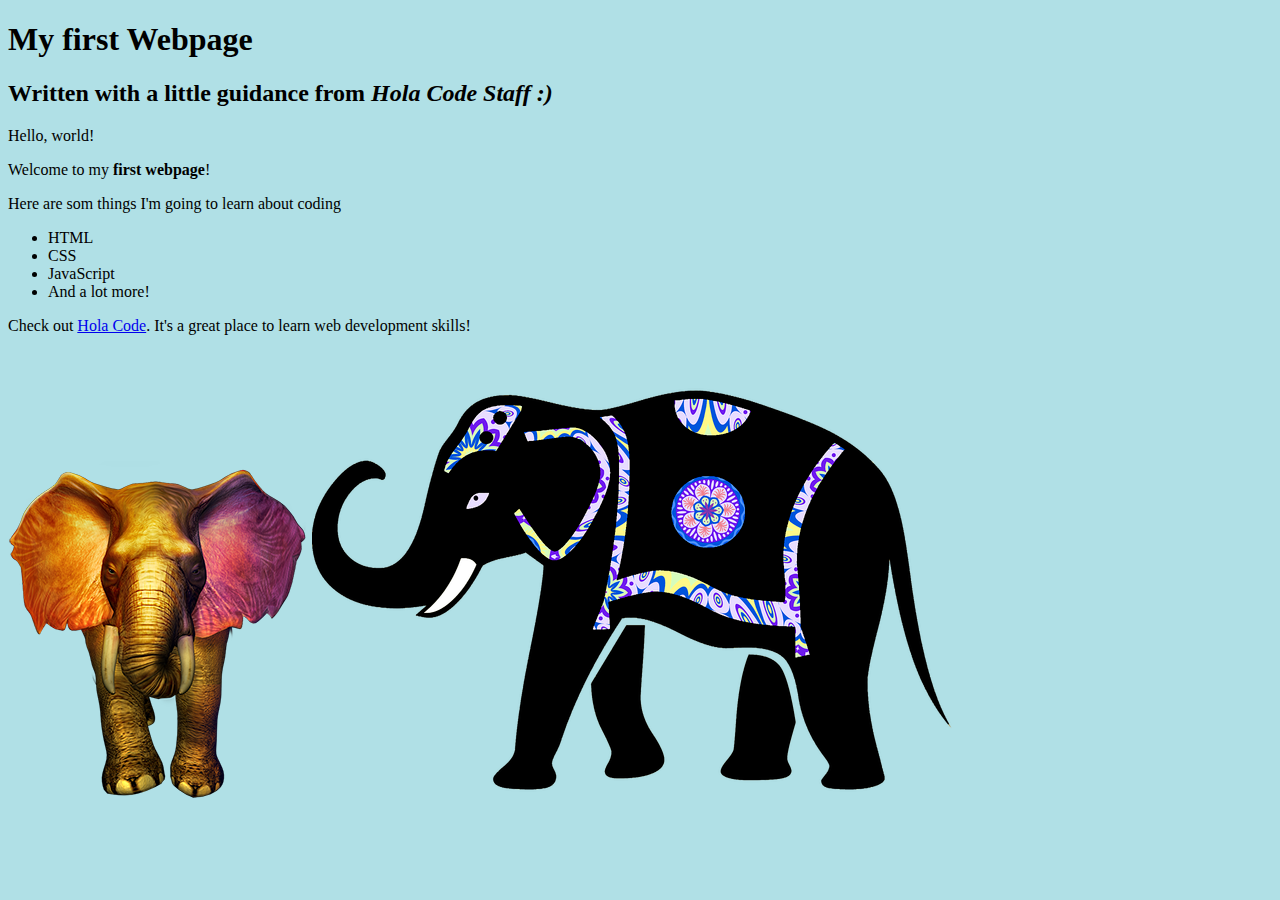
==== index.html @ 4a10e7f6 "added folder" ====
<!DOCTYPE html>
<html>
  <head>
   <body style="background-color:powderblue;">
    <meta ch arset="utf-8">
    <title>My first webpage!</title>
    <style>

    </style>
    <h1>My first Webpage</h1>
    <h2>Written with a little guidance from <em> Hola Code Staff :)
    </em> </h2>
    <p>Hello, world!</p>
    <p>Welcome to my <strong>first webpage</strong>!</p>

    <p>Here are som things I'm going to learn about coding</p>
    <ul>
      <li>HTML</li>
      <li>CSS</li>
      <li>JavaScript</li>
      <li>And a lot more!</li>
    </ul>
    <p> Check out <a href="http://www.connovo.org/holacode/">Hola Code</a>. It's a great place to learn web development skills! </p>
    <img src="images/elefante.png" alt="">
    <img src="images/elefante2.png" alt="">
  </body>
</html>
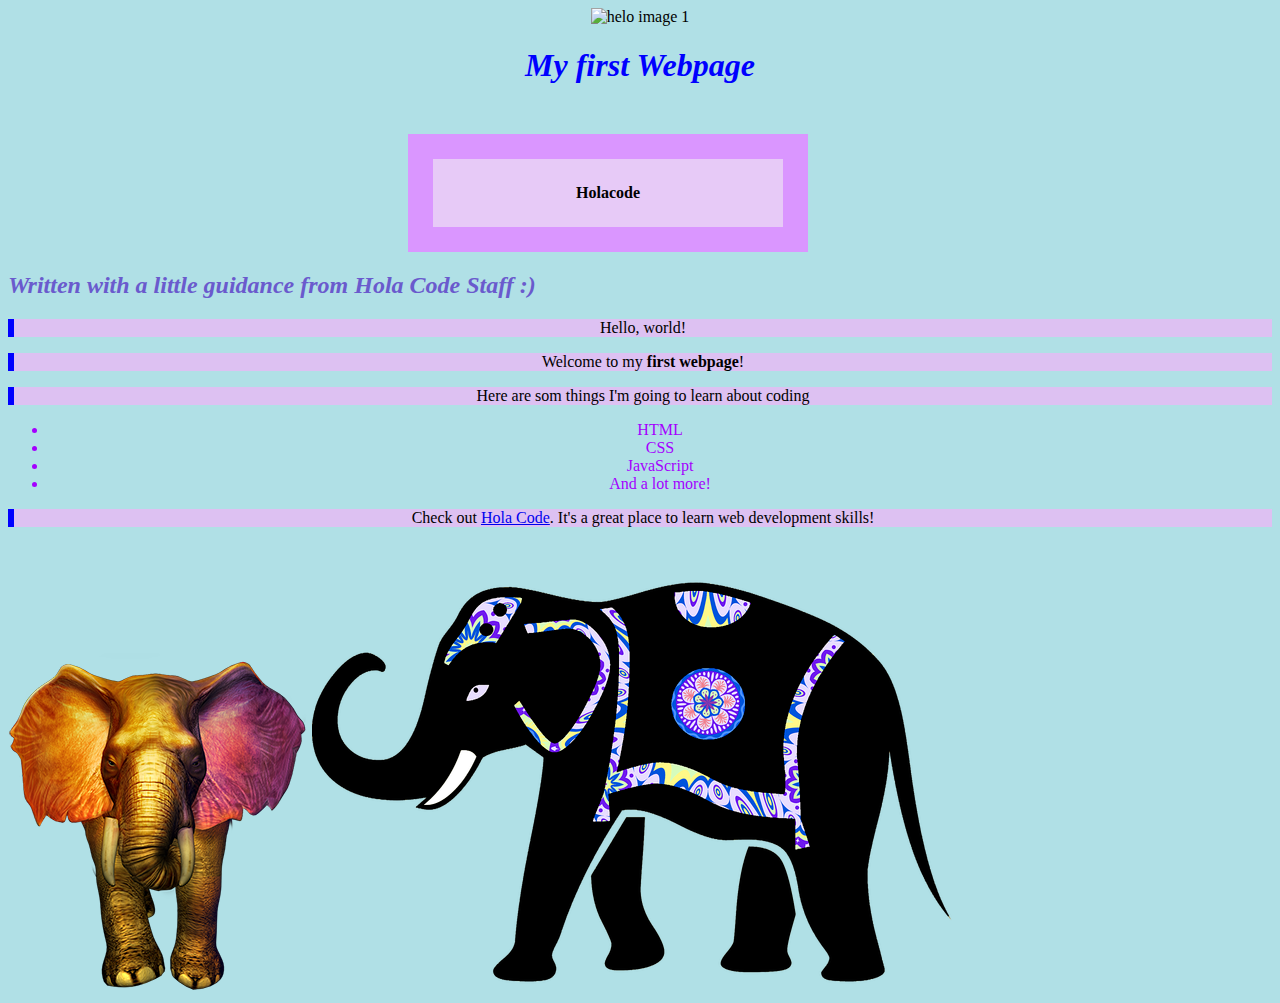
==== commit c87fc2b1: "finished finally" ====
--- a/index.html
+++ b/index.html
@@ -4,10 +4,15 @@
    <body style="background-color:powderblue;">
     <meta ch arset="utf-8">
     <title>My first webpage!</title>
+    <link rel="stylesheet" href="CSS/styles.css" type="text/css">
+<center><img src="images/elefantelogo.png" alt="helo image 1 "></center>
     <style>
 
     </style>
     <h1>My first Webpage</h1>
+    <div>  <strong>Holacode</strong>
+
+    </div>
     <h2>Written with a little guidance from <em> Hola Code Staff :)
     </em> </h2>
     <p>Hello, world!</p>
--- a/CSS/styles.css
+++ b/CSS/styles.css
@@ -0,0 +1,36 @@
+h1 {
+  color: Blue;
+  font-style: italic;
+  text-align: center;
+}
+h2 {
+  color: SlateBlue ;
+  font-style: oblique;
+}
+ul {  
+  color: #a400ff ;
+  text-align: center;
+}
+p {
+    border-left: 6px solid blue;
+    background-color:#ddc1f2;
+    text-align: center;
+}
+div {
+    background-color:#e7caf7;
+    width: 300px;
+    border: 25px solid #da96ff;
+    padding: 25px;
+    margin: 25px;
+    text-align: justify;
+    margin: 50px 0 0 400px;
+  left: 185%;
+  top: 185%;
+
+}
+div{
+  text-align: center;
+  text-decoration-color: SlateBlue
+}
+img {
+}
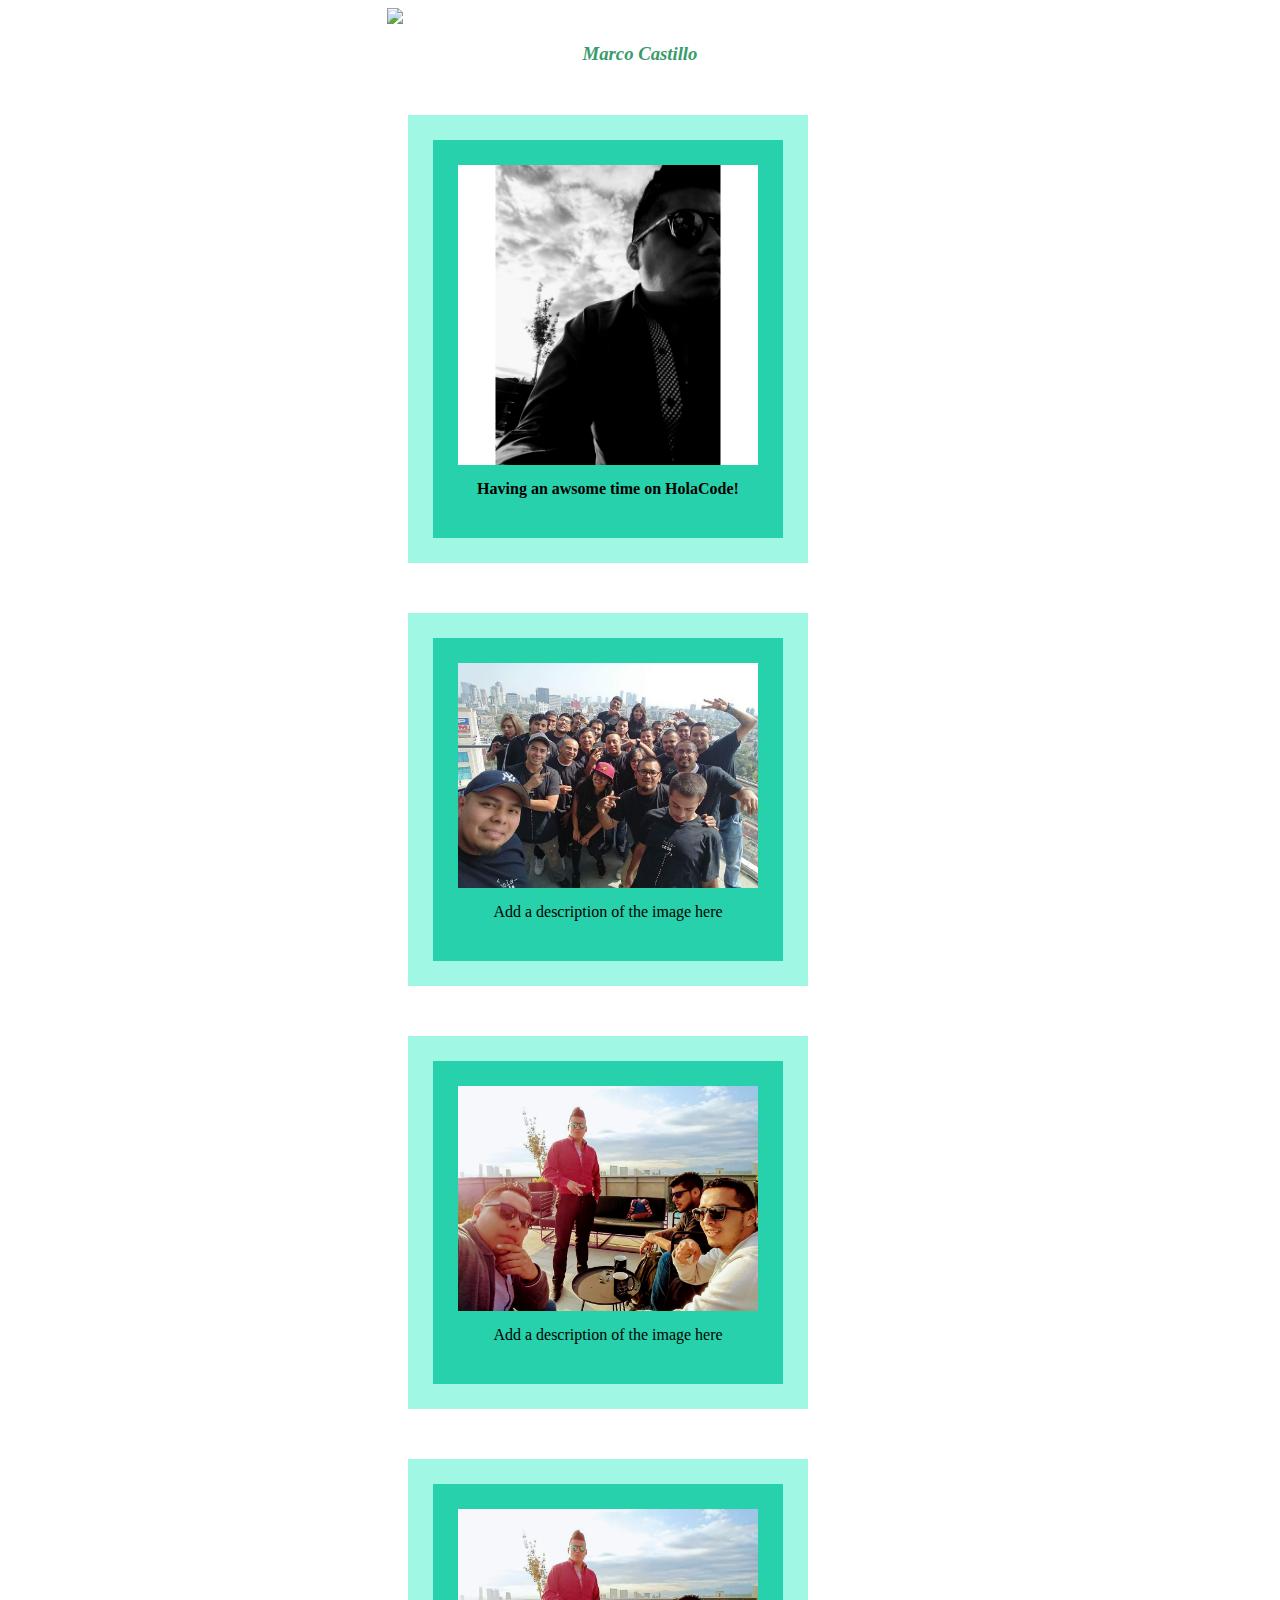
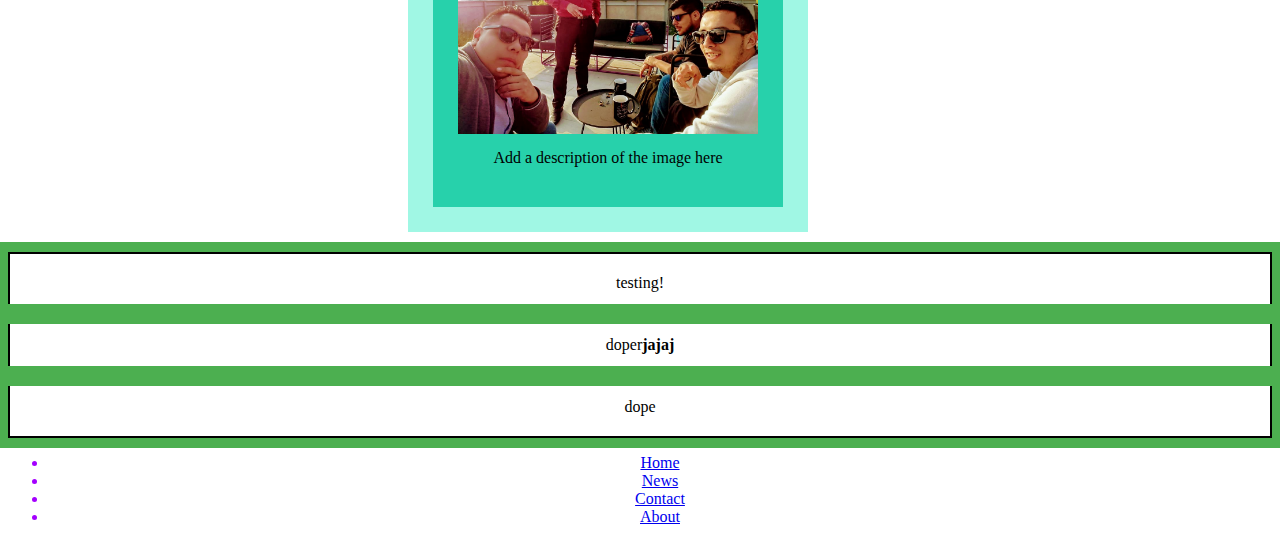
==== commit 629e32c1: "finished project" ====
--- a/index.html
+++ b/index.html
@@ -1,32 +1,61 @@
 <!DOCTYPE html>
 <html>
-  <head>
-   <body style="background-color:powderblue;">
+
+<head>
+
+  <body background="class.jpg"width=".01" height=".08">
     <meta ch arset="utf-8">
-    <title>My first webpage!</title>
-    <link rel="stylesheet" href="CSS/styles.css" type="text/css">
-<center><img src="images/elefantelogo.png" alt="helo image 1 "></center>
+    <title></title>
+    <link rel="stylesheet" href="CSS/folio.css" type="text/css">
+    <center><img src="" alt=" "></center>
     <style>
-
     </style>
-    <h1>My first Webpage</h1>
-    <div>  <strong>Holacode</strong>
+    <h3><strong>Marco Castillo</strong></h3>
+    <div>
 
     </div>
-    <h2>Written with a little guidance from <em> Hola Code Staff :)
+    <div class="gallery">
+      <a target="blank" href="marco.png">
+    <img src="marco.png" alt="Testing" width="300" height="500">
+  </a>
+    <strong>  <div class="desc">Having an awsome time on HolaCode!</div> </strong>
+    </div>
+
+    <div class="gallery">
+      <a target="_blank" href="familia.jpg">
+    <img src="familia.jpg" alt="Forest" width="600" height="400">
+  </a>
+      <div class="desc">Add a description of the image here</div>
+    </div>
+
+    <div class="gallery">
+      <a target="_blank" href="homies.jpg">
+    <img src="homies.jpg" alt="Northern Lights" width="600" height="400">
+  </a>
+      <div class="desc">Add a description of the image here</div>
+    </div>
+
+    <div class="gallery">
+      <a target="_blank" href="homies.jpg">
+    <img src="homies.jpg" alt="Mountains" width="600" height="400">
+  </a>
+      <div class="desc">Add a description of the image here</div>
+    </div>
+    <h2> <em>
     </em> </h2>
-    <p>Hello, world!</p>
-    <p>Welcome to my <strong>first webpage</strong>!</p>
+    <p>testing!</p>
+    <p> doper<strong>jajaj</strong></p>
 
-    <p>Here are som things I'm going to learn about coding</p>
+    <p>dope</p>
     <ul>
-      <li>HTML</li>
-      <li>CSS</li>
-      <li>JavaScript</li>
-      <li>And a lot more!</li>
+      <li><a class="active" href="#home">Home</a></li>
+      <li><a href="#news">News</a></li>
+      <li><a href="#contact">Contact</a></li>
+      <li><a href="#about">About</a></li>
     </ul>
-    <p> Check out <a href="http://www.connovo.org/holacode/">Hola Code</a>. It's a great place to learn web development skills! </p>
-    <img src="images/elefante.png" alt="">
-    <img src="images/elefante2.png" alt="">
+
+    <img src="" alt="">
+    <img src="" alt="">
   </body>
+
 </html>
--- a/CSS/folio.css
+++ b/CSS/folio.css
@@ -0,0 +1,54 @@
+h3 {
+  color: #399b6d;
+  font-style: italic;
+  text-align: center;
+}
+h2 {
+  color: SlateBlue ;
+  font-style: oblique;
+}
+ul {
+  color: #a400ff ;
+  text-align: center;
+}
+p {
+    border: 2px solid black;
+    outline: #4CAF50 solid 10px;
+    margin: auto;
+    padding: 20px;
+    text-align: center;
+}
+
+div.gallery {
+    margin: 5px;
+    border: 1px solid #ccc;;
+    width: 180px;
+      background-color: #27d1ab;
+      width: 300px;
+      border: 25px solid #a0f7e4;
+      padding: 25px;
+      margin: 25px;
+      text-align:left;
+      margin: 50px 0 0 400px;
+      left: 185%;
+      top: 185%;
+
+}
+img {
+    display: block;
+    margin: auto;
+    width: 40%;
+}
+div.gallery:hover {
+    border: 1px solid #777;
+}
+
+div.gallery img {
+    width: 100%;
+    height: auto;
+}
+
+div.desc {
+    padding: 15px;
+    text-align: center;
+}
